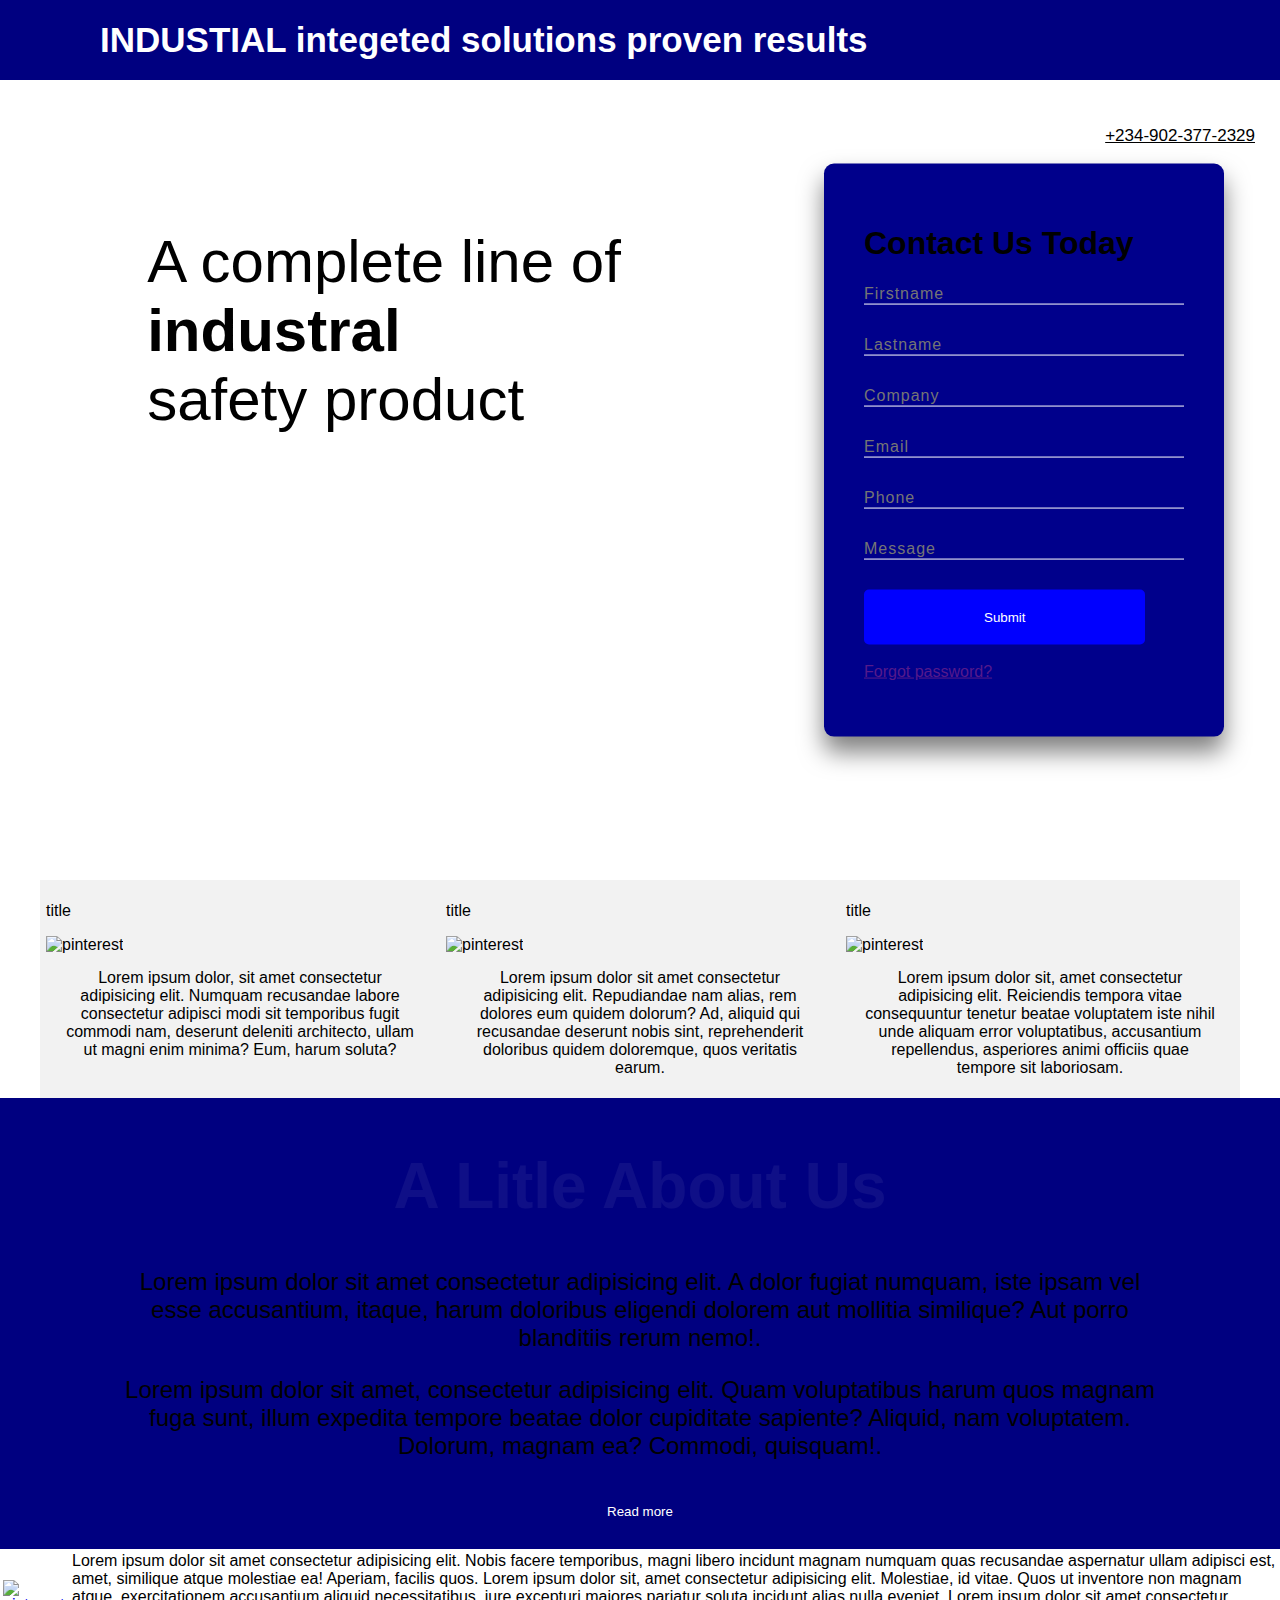
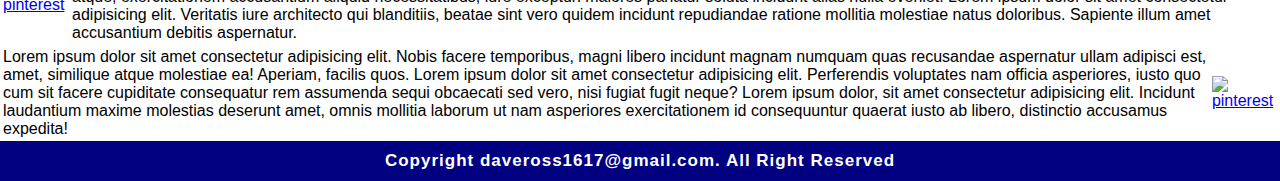
==== index.html @ b3b3141d "Dave" ====
<!DOCTYPE html>
<html lang="en">
<head>
    <meta charset="UTF-8">
    <meta name="viewport" content="width=device-width, initial-scale=1.0">
    <title>Landing page</title>
    <link rel="stylesheet" href="style.css">
</head>
<body>
    <nav>
    <label class="logo"> INDUSTIAL <b class="bold">integeted solutions proven results</b></label>
    <ul>
        <li>Question call: <a href="#">+234-902-377-2329</a></li>
    </ul>
</nav>
    <div class="wrap">
        <p class="block" style="font-size:60px" > A complete line of <br> <b>industral</b> <br> safety product</p>
        <form>
            <div class="container">
                <h1>Contact Us Today</h1>  
            <input type="text" placeholder="Firstname" value="">
            <input type="text" placeholder="Lastname" value="">
            <input type="text" placeholder="Company" value="">
            <input type="text" placeholder="Email" value="">
            <input type="text" placeholder="Phone" value="">
            <input type="text" placeholder="Message" value="">
            <button type="submit" class="btn">Submit</button>
        <br>
        <br>
        <a href="" target="_top">Forgot password?</a></p>
    </div>
       </form>    
    </div>
    <div class="img">
        <div class="gallery">
            <p>title</p>
            <img alt="pinterest" src="https://i.pinimg.com/564x/cc/65/90/cc6590e77a7dbacddc65c3b1a388c714.jpg">
            <div class="desc">Lorem ipsum dolor, sit amet consectetur adipisicing elit. Numquam recusandae labore consectetur adipisci modi sit temporibus fugit commodi nam, deserunt deleniti architecto, ullam ut magni enim minima? Eum, harum soluta?</div>
        </div>

        <div class="gallery">
            <p>title</p>
            <img alt="pinterest" src="https://i.pinimg.com/564x/cc/65/90/cc6590e77a7dbacddc65c3b1a388c714.jpg">
            <div class="desc">Lorem ipsum dolor sit amet consectetur adipisicing elit. Repudiandae nam alias, rem dolores eum quidem dolorum? Ad, aliquid qui recusandae deserunt nobis sint, reprehenderit doloribus quidem doloremque, quos veritatis earum.

            </div>
        </div>

        <div class="gallery">
            <p>title</p>
            <img alt="pinterest" src="https://i.pinimg.com/564x/cc/65/90/cc6590e77a7dbacddc65c3b1a388c714.jpg">
            <div class="desc">Lorem ipsum dolor sit, amet consectetur adipisicing elit. Reiciendis tempora vitae consequuntur tenetur beatae voluptatem iste nihil unde aliquam error voluptatibus, accusantium repellendus, asperiores animi officiis quae tempore sit laboriosam.</div>
        </div>
    </div>
    <section id="who-bound">
        <h1 class="about">A Litle About Us</h1>
        <p class="abt-details-1">Lorem ipsum dolor sit amet consectetur adipisicing elit. A dolor fugiat numquam, iste ipsam vel esse accusantium, itaque, harum doloribus eligendi dolorem aut mollitia similique? Aut porro blanditiis rerum nemo!.</p>
       <p class="abt-details-2">Lorem ipsum dolor sit amet, consectetur adipisicing elit. Quam voluptatibus harum quos magnam fuga sunt, illum expedita tempore beatae dolor cupiditate sapiente? Aliquid, nam voluptatem. Dolorum, magnam ea? Commodi, quisquam!.</p>
            <button type="submit" class="btw">Read more</button>
    </section>  
    <table>
        <tr>
            <td><a href="https://www.pinterest.com/">
                <img alt="pinterest" src="https://i.pinimg.com/564x/cc/65/90/cc6590e77a7dbacddc65c3b1a388c714.jpg"
                width="950">
             </a></td>
            <td>
                Lorem ipsum dolor sit amet consectetur adipisicing elit. Nobis facere temporibus, magni libero incidunt magnam numquam quas recusandae aspernatur ullam adipisci est, amet, similique atque molestiae ea! Aperiam, facilis quos.
                Lorem ipsum dolor sit, amet consectetur adipisicing elit. Molestiae, id vitae. Quos ut inventore non magnam atque, exercitationem accusantium aliquid necessitatibus, iure excepturi maiores pariatur soluta incidunt alias nulla eveniet.
                Lorem ipsum dolor sit amet consectetur adipisicing elit. Veritatis iure architecto qui blanditiis, beatae sint vero quidem incidunt repudiandae ratione mollitia molestiae natus doloribus. Sapiente illum amet accusantium debitis aspernatur.
            </td>
        </tr>
    </table>
    <table>
        <tr>
            <td>
                Lorem ipsum dolor sit amet consectetur adipisicing elit. Nobis facere temporibus, magni libero incidunt magnam numquam quas recusandae aspernatur ullam adipisci est, amet, similique atque molestiae ea! Aperiam, facilis quos.
                Lorem ipsum dolor sit amet consectetur adipisicing elit. Perferendis voluptates nam officia asperiores, iusto quo cum sit facere cupiditate consequatur rem assumenda sequi obcaecati sed vero, nisi fugiat fugit neque?
                Lorem ipsum dolor, sit amet consectetur adipisicing elit. Incidunt laudantium maxime molestias deserunt amet, omnis mollitia laborum ut nam asperiores exercitationem id consequuntur quaerat iusto ab libero, distinctio accusamus expedita!
            </td>
            <td><a href="https://www.pinterest.com/">
                <img alt="pinterest" src="https://i.pinimg.com/564x/cc/65/90/cc6590e77a7dbacddc65c3b1a388c714.jpg"
                width="950">
             </a></td>
        </tr>
    </table>
    <footer>
        Copyright daveross1617@gmail.com. All Right Reserved
    </footer>
</body>
</html>
---- style.css ----
body{
    height: 100%;
    font-family: Arial;
    margin: 0;
    padding: 0;
}
nav{
    background: #000080;
    height: 80px;
    width: 100%;
} 
label.logo{
    color: white;
    font-size: 35px;
    line-height: 80px;
    padding: 0 100px;
    font-weight: bold;
}
nav ul{
    float: right;
    margin-right: 20px;
}
nav ul li{
    display: inline-block;
    line-height: 80px;
    margin: 0 5px;
    color: white;
}
nav ul li a{
    color: black;
    font-size: 17px;
}
*{
    box-sizing: border-box;
    -webkit-box-sizing: border-box;
    -moz-box-sizing: border-box;
}           
.block{
    position: absolute;
  top: 30%;
  left: 30%;
  transform: translate(-50%, -50%);
}
.wrap{
    background: url(https://i.pinimg.com/564x/cc/65/90/cc6590e77a7dbacddc65c3b1a388c714.jpg);
    min-height: 800px;
    background-position: center;
    background-repeat: no-repeat;
    background-size: cover;
}
.container{
    position: absolute;
    top: 50%;
    left: 80%;
    transform: translate(-50%,-50% );
    width: 400px;
    padding: 40px;
    background:darkblue;
    box-sizing: border-box;
    box-shadow: 0 15px 25px rgba(0, 0, 0,.5);
    border-radius: 10px;
}
.container input{
    width: 100%;
    padding: 1px 0;
    font-size: 16px;
    color: #fff;
    letter-spacing: 1px;
    margin-bottom:30px;
    border: none;
    border-bottom: 1px  solid #fff;
    outline: none;
    background: transparent;
}
.btn{
    background-color: Transparent;
    border: none;
    outline: none;
    color: #fff;
    background: blue;
    padding: 20px 120px;
    cursor: pointer;
    border-radius: 5px;
}
.img{
    max-width: 1200px;
    margin: auto;
    background: #f2f2f2;
    overflow: auto;
}
.gallery{
    margin: 5px;
    border: 1px solid #f2f2f2;
    float: left;
    width: 390px;
}
.gallery img{
    width: 100%;
    height: auto;
}
.desc{
    padding: 15px;
    text-align: center;
} 
    #who-bound {
        background: #000080;
        height: 451px;
        padding: 7px 120px;
        text-align: center;
        font-size: 24px;
    }
    
    #who-bound .about {
        font-size: 64px;
        line-height: 77px;
        color: rgba(255, 255, 255, 0.06);
    }
    
    #who-bound .abt-details {
        transform: translateY(-70px);
    }
    
    #who-bound .abt-details p {
        color: #ffffff;
        text-align: center;
    }
    
    #who-bound .abt-details h1 {
        color: #ffffff;
    }
    .btw{
        background: transparent;
        border: none;
        outline: none;
        color: #fff;
        padding: 20px 120px;
        cursor: pointer;
        border-radius: 5px;
    }
    footer{
        padding: 10px;
        font-size: 17px;
        font-weight: bold;
        text-align: center;
        background:  #000080;
        color: white;
        font-family: Arial;
        letter-spacing: 1px;
    }
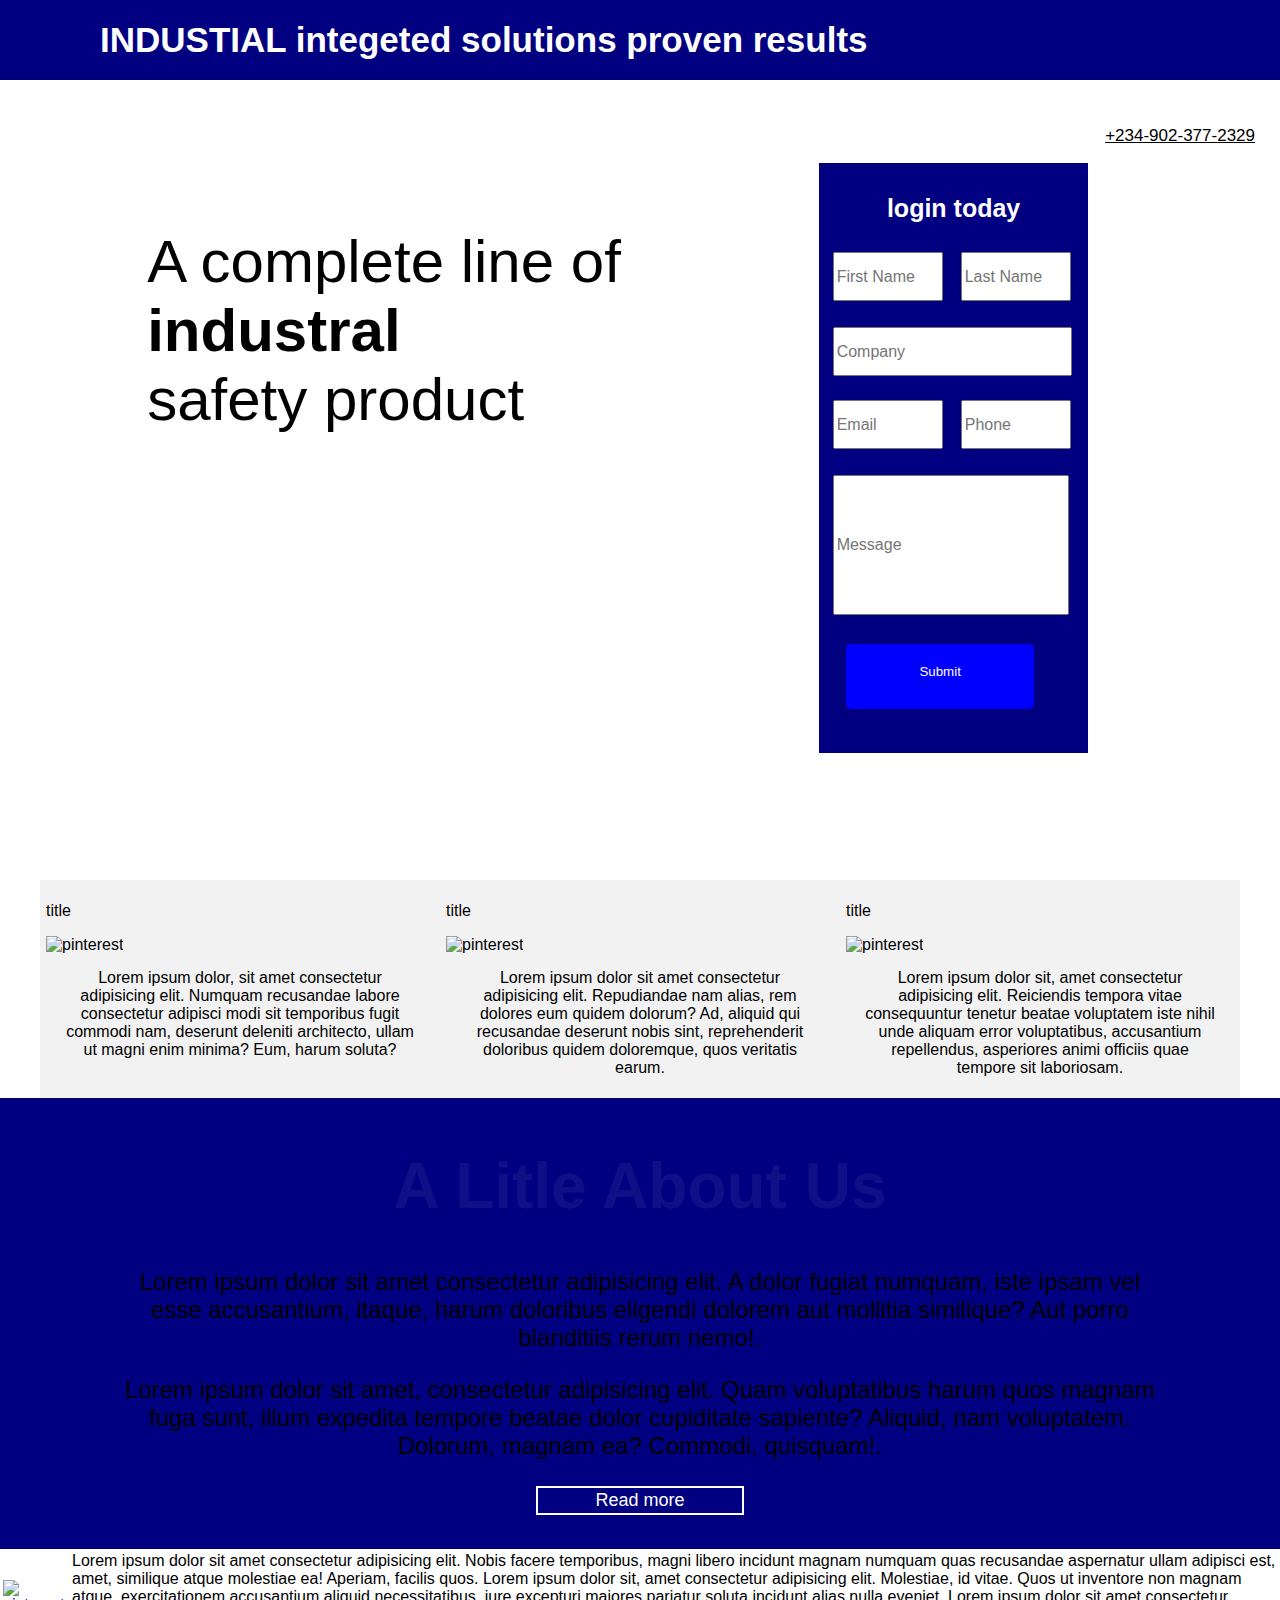
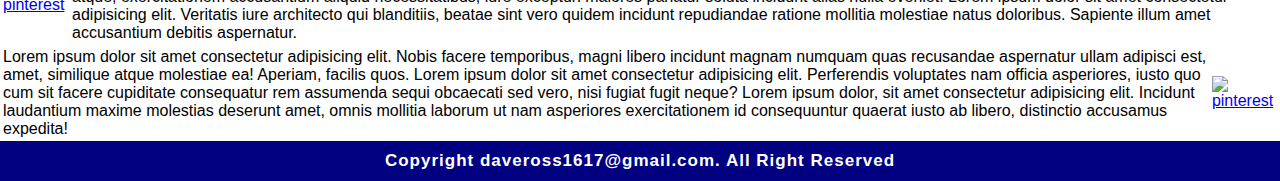
==== commit f9bdd8dc: "dave" ====
--- a/index.html
+++ b/index.html
@@ -15,21 +15,27 @@
 </nav>
     <div class="wrap">
         <p class="block" style="font-size:60px" > A complete line of <br> <b>industral</b> <br> safety product</p>
-        <form>
-            <div class="container">
-                <h1>Contact Us Today</h1>  
-            <input type="text" placeholder="Firstname" value="">
-            <input type="text" placeholder="Lastname" value="">
-            <input type="text" placeholder="Company" value="">
-            <input type="text" placeholder="Email" value="">
-            <input type="text" placeholder="Phone" value="">
-            <input type="text" placeholder="Message" value="">
-            <button type="submit" class="btn">Submit</button>
-        <br>
-        <br>
-        <a href="" target="_top">Forgot password?</a></p>
-    </div>
-       </form>    
+        <div class="main">
+            <div class="head"><p>login today</p></div>
+            <div class="form fl">
+                <form action=POST>
+                    <p>
+                    <input type="text" name="name" placeholder="First Name" class="name-inp">
+                    <input type="text" name="name" placeholder="Last Name" class="name-inp">
+                </p>
+                    <p><input type="text" name="name" placeholder="Company" class="name-inp2"></p> 
+                    <p>
+                    <input type="text" name="name" placeholder="Email" class="name-inp">
+                    <input type="text" name="name" placeholder="Phone" class="name-inp"> 
+                </p>
+                    <p><input type="text" name="name" placeholder="Message" class="name-inp3"></p> 
+                    <p><button type="Subimt" name="sb" value="SUBMIT" class="btn">Submit</button></p>
+                    
+                </form>
+
+            </div>
+        </div>
+
     </div>
     <div class="img">
         <div class="gallery">
@@ -62,7 +68,7 @@
         <tr>
             <td><a href="https://www.pinterest.com/">
                 <img alt="pinterest" src="https://i.pinimg.com/564x/cc/65/90/cc6590e77a7dbacddc65c3b1a388c714.jpg"
-                width="950">
+                width="650">
              </a></td>
             <td>
                 Lorem ipsum dolor sit amet consectetur adipisicing elit. Nobis facere temporibus, magni libero incidunt magnam numquam quas recusandae aspernatur ullam adipisci est, amet, similique atque molestiae ea! Aperiam, facilis quos.
@@ -80,7 +86,7 @@
             </td>
             <td><a href="https://www.pinterest.com/">
                 <img alt="pinterest" src="https://i.pinimg.com/564x/cc/65/90/cc6590e77a7dbacddc65c3b1a388c714.jpg"
-                width="950">
+                width="700">
              </a></td>
         </tr>
     </table>
--- a/style.css
+++ b/style.css
@@ -48,39 +48,74 @@
     background-repeat: no-repeat;
     background-size: cover;
 }
-.container{
+
+.fl{
+    float: left
+
+}
+
+.main{
     position: absolute;
-    top: 50%;
-    left: 80%;
-    transform: translate(-50%,-50% );
-    width: 400px;
-    padding: 40px;
-    background:darkblue;
-    box-sizing: border-box;
-    box-shadow: 0 15px 25px rgba(0, 0, 0,.5);
-    border-radius: 10px;
+    top: 20%;
+    left: 49%;
+    height: 590px;
+    background-color:  #000080;
+    margin: -1.3% 15%;
 }
-.container input{
+ .head{
     width: 100%;
-    padding: 1px 0;
+    height: 40px;
+    border-radius: 20px 20px 0 0;
+}
+.head p{
+    line-height: 40px;
+    text-align: center;
+    font-size: 25px;
+    font-weight: bold;
+    color: #fff;
+}
+.form{
+    height: 550px;
+}
+.name{
     font-size: 16px;
     color: #fff;
-    letter-spacing: 1px;
-    margin-bottom:30px;
-    border: none;
-    border-bottom: 1px  solid #fff;
-    outline: none;
-    background: transparent;
+
 }
+.name-inp{
+    width: 41%;
+    height: 49px;
+    margin: 8px 0 0 5%;
+    font-size: 16px;
+    padding: 2px
+} 
+.name-inp2{
+    width: 89%;
+    height: 49px;
+    margin: 10px 0 0 5%;
+    font-size: 16px;
+    padding: 2px;
+}
+.name-inp3{
+    width: 88%;
+    height: 140px;
+    margin: 10px 0 0 5%;
+    font-size: 16px;
+    padding: px;
+} 
 .btn{
-    background-color: Transparent;
-    border: none;
-    outline: none;
-    color: #fff;
-    background: blue;
-    padding: 20px 120px;
-    cursor: pointer;
-    border-radius: 5px;
+background-color: Transparent;
+border: none;
+width: 70%;
+text-align: center;
+outline: none;
+color: #fff;
+background: blue;
+margin: 13px 0 0 10%;
+padding: 20px 20px;
+padding-bottom: 30px;
+cursor: pointer;
+border-radius: 5px;
 }
 .img{
     max-width: 1200px;
@@ -129,13 +164,12 @@
         color: #ffffff;
     }
     .btw{
-        background: transparent;
-        border: none;
-        outline: none;
-        color: #fff;
-        padding: 20px 120px;
-        cursor: pointer;
-        border-radius: 5px;
+       width: 20%;
+       background: none;
+       border: 2px solid white;
+       color: white;
+       padding: 2px;
+       font-size: 18px;
     }
     footer{
         padding: 10px;
